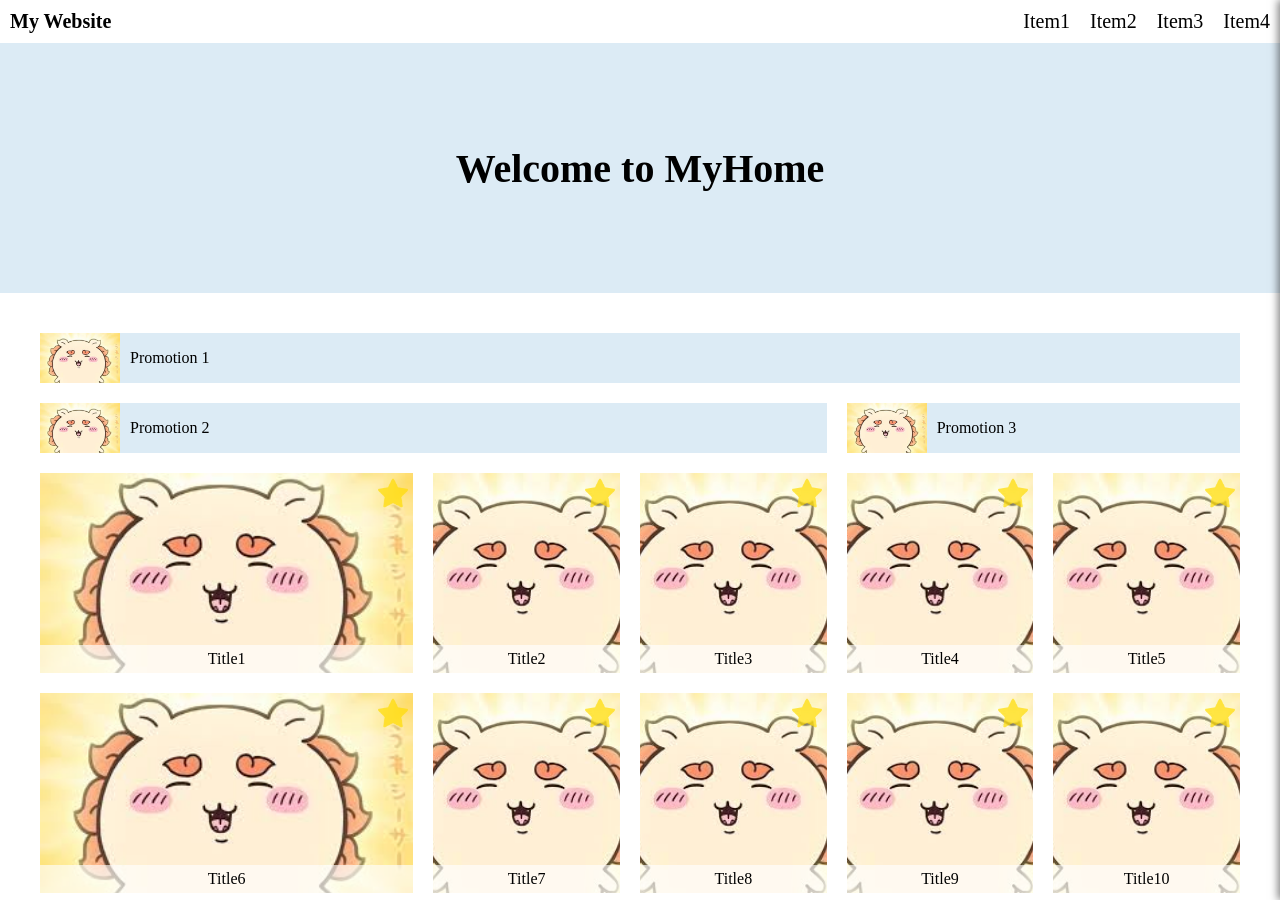
==== index.html @ de57f5bf "file-rename" ====
<!DOCTYPE html>
<html lang="en">
<head>
    <meta charset="UTF-8">
    <meta name="viewport" content="width=device-width, initial-scale=1.0">
    <link rel="stylesheet" href="style.css">
    <title>week1</title>
</head>
<body >
    <div id="overlay" class="overlay"></div>
    <div id="sidebar" class="sidebar">
        <button id="sidebar-btn" onclick= exitToggle()>
            <span>X</span>
        </button>
        <ul id="sidebar-menu">
            <li class="sidebar-menu-items">Item1</li>
            <li class="sidebar-menu-items">Item2</li>
            <li class="sidebar-menu-items">Item3</li>
            <li class="sidebar-menu-items">Item4</li>
        </ul>
    </div>
    <nav>
        <span id="logo">My Website</span>

        <button id="burger-bt">
            <img   class="burger" src="options.png" alt="">
        </button>
        <ul id="menu">
            <li class="menu-items">Item1</li>
            <li class="menu-items">Item2</li>
            <li class="menu-items">Item3</li>
            <li class="menu-items">Item4</li>
        </ul>
    </nav>
    <header>
        <span>Welcome to MyHome</span>
    </header>
    <main>
        <section  class="promotion-section">
            <div class="promotion-bars bar-1">
            <img class="promotion-img" src="shisa.jpg" alt=""/>
            <div class="promotion-content">Promotion 1 </div>
            </div>
            <div class="promotion-bars bar-2">
            <img class="promotion-img" src="shisa.jpg" alt=""/>
            <div class="promotion-content">Promotion 2 </div>
            </div>
            <div class="promotion-bars bar-3">
            <img class="promotion-img" src="shisa.jpg" alt=""/>
            <div class="promotion-content">Promotion 3 </div>
            </div>
        </section >
        
        <section  class="content-section">
            <article  class="content-block">
                <img class="content-img" src="shisa.jpg" alt="">
                <img class="content-star" src="star.png" alt="">
                <div class="content-img-title">
                    Title1
                </div>
            </article >
            <article  class="content-block">
                <img class="content-img" src="shisa.jpg" alt="">
                <img class="content-star" src="star.png" alt="">
                <div class="content-img-title">
                    Title2
                </div>
            </article >
            <article  class="content-block">
                <img class="content-img" src="shisa.jpg" alt="">
                <img class="content-star" src="star.png" alt="">
                <div class="content-img-title">
                    Title3
                </div>
            </article >
            <article  class="content-block">
                <img class="content-img" src="shisa.jpg" alt="">
                <img class="content-star" src="star.png" alt="">
                <div class="content-img-title">
                    Title4
                </div>
            </article >
            <article  class="content-block">
                <img class="content-img" src="shisa.jpg" alt="">
                <img class="content-star" src="star.png" alt="">
                <div class="content-img-title">
                    Title5
                </div>
            </article >
            <article  class="content-block">
                <img class="content-img" src="shisa.jpg" alt="">
                <img class="content-star" src="star.png" alt="">
                <div class="content-img-title">
                    Title6
                </div>
            </article >
            <article  class="content-block">
                <img class="content-img" src="shisa.jpg" alt="">
                <img class="content-star" src="star.png" alt="">
                <div class="content-img-title">
                    Title7
                </div>
            </article >
            <article  class="content-block">
                <img class="content-img" src="shisa.jpg" alt="">
                <img class="content-star" src="star.png" alt="">
                <div class="content-img-title">
                    Title8
                </div>
            </article >
            <article  class="content-block block-9">
                <img class="content-img" src="shisa.jpg" alt="">
                <img class="content-star" src="star.png" alt="">
                <div class="content-img-title">
                    Title9
                </div>
            </article >
            <article  class="content-block block-10">
                <img class="content-img" src="shisa.jpg" alt="">
                <img class="content-star" src="star.png" alt="">
                <div class="content-img-title">
                    Title10
                </div>
            </article >
            
        </section >
        
    </main>
    <script>
    const mediaQuery = window.matchMedia('(min-width: 600px)');
    function handleTabletChange(e) {
        if (e.matches) {
            exitToggle();
        }
    }
    mediaQuery.addEventListener('change', handleTabletChange);

    document.getElementById("burger-bt").addEventListener("click",burgerToggle);
    document.getElementById("sidebar-btn").addEventListener("click",exitToggle);
    document.getElementById("overlay").addEventListener("click",exitToggle);

    function burgerToggle(){
        let overlay = document.getElementById("overlay");
        let sidebar = document.getElementById("sidebar");
        overlay.classList.add("active");
        sidebar.classList.add("active");
    }
    function exitToggle(){
        let overlay = document.getElementById("overlay");
        let sidebar = document.getElementById("sidebar");
        sidebar.classList.remove("active");
        overlay.classList.remove("active");

    }
</script>
</body>
</html>
---- style.css ----
:root{
    --base-font-size: 20px;
    --main-color: #DCEBF5;
}

* {
    font-family: "Times New Roman", Times, serif;
    margin: 0;
    box-sizing: border-box;
}
body{
    display: flex;
    flex-direction: column;
    align-items: center;
}
nav{
    display: flex;
    justify-content:space-between;
    align-items: center;
    width: 100%;
    background-color: #ffffff;
    color: #000000;
}
header{
    display: flex;
    justify-content: center;
    align-items: center;

    width: 100%;
    height: 250px;
    font-size: calc(var(--base-font-size) *2);
    background-color: var(--main-color);
    color: #000000;
    font-weight: bold;
}

main{
    display: flex;
    flex-direction: column;
    margin-top: 40px;
    width: 1200px;
    background-color: #ffffff;
    color: #000000;
    
}
/* navbar物件 */
#logo{
    justify-self: center;
    font-size: var(--base-font-size);
    padding: 10px;
    white-space:nowrap;
    font-weight: bold;
}
#menu{
    display:flex;
    list-style-type: none;
    margin: 0;
    padding: 0;
}
.overlay{
    position: fixed;
    width: 100vw;
    height: 100vh;
    background-color: rgba(0, 0, 0, 0);
    z-index: 5;
    display: none;
}
.sidebar {
  position: fixed;
  top: 0;
  right: -300px; 
  width: 300px;
  height: 100vh; 
  background-color: #ffffff;
  z-index: 6; 
  transition: right 0.3s ease; 
  box-shadow: -2px 0 8px rgba(0, 0, 0, .5);
  padding: 10px;
}
#sidebar-menu{
    list-style-type: none;
    display: flex;
    flex-direction: column;
    align-items: center;
    margin: 0;
    padding: 0;
    
}
.sidebar-menu-items{
    font-size: calc(var(--base-font-size)*1.5);
    padding: 15px;
}
#sidebar-btn{
    position: absolute;
    top: 5px;
    right: 2px;
    background-color: #00000000;
    border: 0;
    cursor: pointer;
    font-size: calc(var(--base-font-size)*1.5);
}

.overlay.active {
  display: block;
}

/* 讓選單從右側滑入畫面 */
.sidebar.active {
  right: 0; 
}
.menu-items{
   font-size: var(--base-font-size); 
   padding: 10px;
}
#burger-bt{
    background-color: #00000000;
    border: 0;
    cursor: pointer;
}
.burger{
    display: none;
    height: 30px;
}
/* promotion-section */
.promotion-section{
    display: grid;
    grid-template-columns: 2fr 1fr;
    gap: 20px;
    grid-template-areas: 
    "b1 b1"
    "b2 b3";
}
.bar-1{
    grid-area: b1;
}
.bar-2{
    grid-area: b2;
}
.bar-3{
    grid-area: b3;
}
.promotion-bars{
    display: flex;
    flex-direction: row;
    background-color: var(--main-color);
    
}
.promotion-img{
    width: 80px;
    height: 50px;
}
.promotion-content{
    display: flex;
    justify-content: start;
    align-items: center;
    padding-left: 10px;
}
/* main下層物件 */
.content-section{
    display:grid;
    grid-template-columns: 2fr 1fr 1fr 1fr 1fr;
    gap: 20px;
    margin-top: 20px;
}
.content-block{
    height: 200px;
    display: flex;
    justify-content: center;
    align-items: center;
    position: relative;
    
}
.content-img {
  width: 100%;
  height: 100%;
  object-fit:cover;
  object-position: center;
}
.content-img-title{
    width: 100%;
    position: absolute;
    bottom:0px;
    left: 0px;
    background-color: rgba(255, 255, 255, 0.647);
    display: inline-flex;
    justify-content: center;
    align-items: center;
    padding: 5px;


}

.content-star{
    width: 40px;
    position: absolute;
    top: 0px;
    right: 0px;
    opacity: 0.7;
}
@media (min-width: 1200px) and (max-width:1920px) {
    .promotion-section{
        grid-template-columns: 2fr 1fr;
        gap: 20px;
        grid-template-areas: 
        "b1 b1"
        "b2 b3";
    }
    .content-section{
        display:grid;
        grid-template-columns: 2fr 1fr 1fr 1fr 1fr;
        gap: 20px;
        margin-top: 20px;
    }
}
@media (min-width: 600px) and (max-width:1200px) {
    main{
        width: 90%;
    }
    .promotion-section{
        grid-template-columns: 1fr 1fr;
        gap: 20px;
        grid-template-areas: 
        "b1 b2"
        "b3 b3";
    }
    .content-section{
        display:grid;
        grid-template-columns: 1fr 1fr 1fr 1fr;
        gap: 20px;
        margin-top: 20px;
    }
    .block-9 {
        grid-column: span 2;
    }
    .block-10 {
        grid-column: span 2;
    }
    
}
@media (min-width: 360px) and (max-width:600px) {
    main{
        width: 90%;
    }
    #menu{
        display: none;
    }
    .burger{
        display: block;
    }
    .promotion-section{
        grid-template-columns:1fr;
        gap: 20px;
        grid-template-areas: 
        "b1"
        "b2"
        "b3";
    }
    .content-section{
        display:grid;
        grid-template-columns: 1fr;
        gap: 20px;
        margin-top: 20px;
    }
    
}
@media (max-width: 360px){
    main{
        width: 90%;
    }
    #menu{
        display: none;
    }
    .burger{
        display: block;
    }
    .promotion-section{
        grid-template-columns:1fr;
        gap: 20px;
        grid-template-areas: 
        "b1"
        "b2"
        "b3";
    }
    .content-section{
        display:grid;
        grid-template-columns: 1fr;
        gap: 20px;
        margin-top: 20px;
    }
}
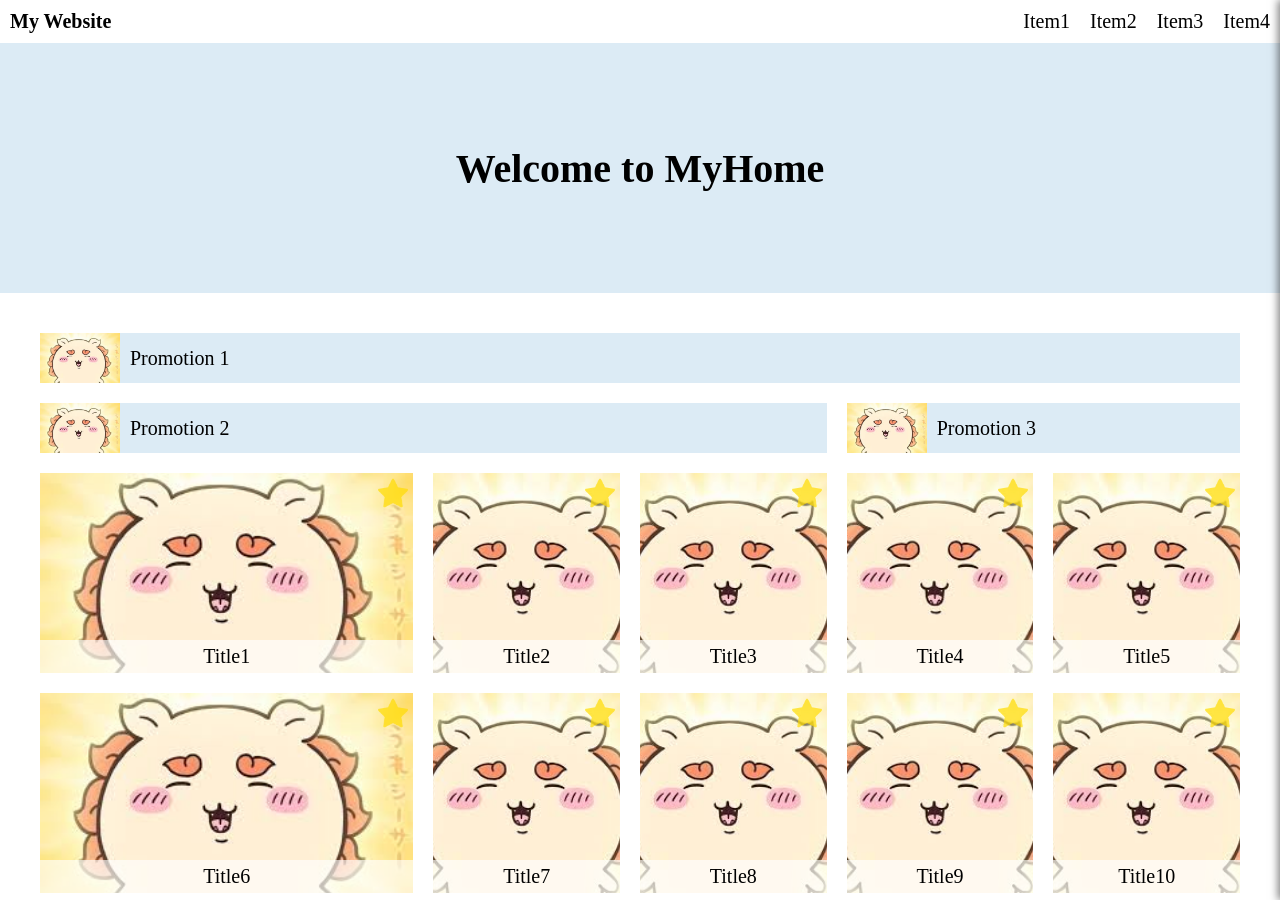
==== commit ad57d207: "week-fix-font-size" ====
--- a/index.html
+++ b/index.html
@@ -13,40 +13,40 @@
             <span>X</span>
         </button>
         <ul id="sidebar-menu">
-            <li class="sidebar-menu-items">Item1</li>
-            <li class="sidebar-menu-items">Item2</li>
-            <li class="sidebar-menu-items">Item3</li>
-            <li class="sidebar-menu-items">Item4</li>
+            <li class="sidebar-menu-items"><a href="https://www.youtube.com/watch?v=dQw4w9WgXcQ">Item1</a></li>
+            <li class="sidebar-menu-items"><a href="https://www.youtube.com/watch?v=dQw4w9WgXcQ">Item2</a></li>
+            <li class="sidebar-menu-items"><a href="https://www.youtube.com/watch?v=RZ_0ImDYrPY">Item3</a></li>
+            <li class="sidebar-menu-items"><a href="https://www.youtube.com/watch?v=dQw4w9WgXcQ">Item4</a></li>
         </ul>
     </div>
     <nav>
         <span id="logo">My Website</span>
 
         <button id="burger-bt">
-            <img   class="burger" src="options.png" alt="">
+            <img  class="burger" src="options.png" alt=""> 
         </button>
         <ul id="menu">
-            <li class="menu-items">Item1</li>
-            <li class="menu-items">Item2</li>
-            <li class="menu-items">Item3</li>
-            <li class="menu-items">Item4</li>
+            <li class="menu-items"><a href="https://www.youtube.com/watch?v=dQw4w9WgXcQ">Item1</a></li>
+            <li class="menu-items"><a href="https://www.youtube.com/watch?v=dQw4w9WgXcQ">Item2</a></li>
+            <li class="menu-items"><a href="https://www.youtube.com/watch?v=RZ_0ImDYrPY">Item3</a></li>
+            <li class="menu-items"><a href="https://www.youtube.com/watch?v=dQw4w9WgXcQ">Item4</a></li>
         </ul>
     </nav>
     <header>
         <span>Welcome to MyHome</span>
     </header>
     <main>
-        <section  class="promotion-section">
+        <section class="promotion-section">
             <div class="promotion-bars bar-1">
-            <img class="promotion-img" src="shisa.jpg" alt=""/>
+                <img class="promotion-img" src="shisa.jpg" alt=""/>
             <div class="promotion-content">Promotion 1 </div>
             </div>
             <div class="promotion-bars bar-2">
-            <img class="promotion-img" src="shisa.jpg" alt=""/>
+                <img class="promotion-img" src="shisa.jpg" alt=""/>
             <div class="promotion-content">Promotion 2 </div>
             </div>
             <div class="promotion-bars bar-3">
-            <img class="promotion-img" src="shisa.jpg" alt=""/>
+                <img class="promotion-img" src="shisa.jpg" alt=""/>
             <div class="promotion-content">Promotion 3 </div>
             </div>
         </section >
--- a/style.css
+++ b/style.css
@@ -41,6 +41,7 @@
     width: 1200px;
     background-color: #ffffff;
     color: #000000;
+    font-size: var(--base-font-size);
     
 }
 /* navbar物件 */
@@ -57,6 +58,29 @@
     margin: 0;
     padding: 0;
 }
+.menu-items{
+   font-size: var(--base-font-size); 
+   padding: 10px;
+}
+.menu-items > a {
+    text-decoration: none;
+    color: #000000;
+}
+.menu-items > a:hover {
+  color: #636363;
+  text-decoration: none;
+}
+
+#burger-bt{
+    background-color: #00000000;
+    border: 0;
+    cursor: pointer;
+}
+.burger{
+    display: none;
+    height: 30px;
+}
+/* sidebar 遮住底下內容 */
 .overlay{
     position: fixed;
     width: 100vw;
@@ -90,6 +114,14 @@
     font-size: calc(var(--base-font-size)*1.5);
     padding: 15px;
 }
+.sidebar-menu-items >a{
+    text-decoration: none;
+    color: #000000;
+}
+.sidebar-menu-items >a:hover {
+  color: #636363;
+  text-decoration: none;
+}
 #sidebar-btn{
     position: absolute;
     top: 5px;
@@ -108,19 +140,7 @@
 .sidebar.active {
   right: 0; 
 }
-.menu-items{
-   font-size: var(--base-font-size); 
-   padding: 10px;
-}
-#burger-bt{
-    background-color: #00000000;
-    border: 0;
-    cursor: pointer;
-}
-.burger{
-    display: none;
-    height: 30px;
-}
+
 /* promotion-section */
 .promotion-section{
     display: grid;
@@ -148,6 +168,8 @@
 .promotion-img{
     width: 80px;
     height: 50px;
+    object-fit:cover;
+    object-position: center;
 }
 .promotion-content{
     display: flex;
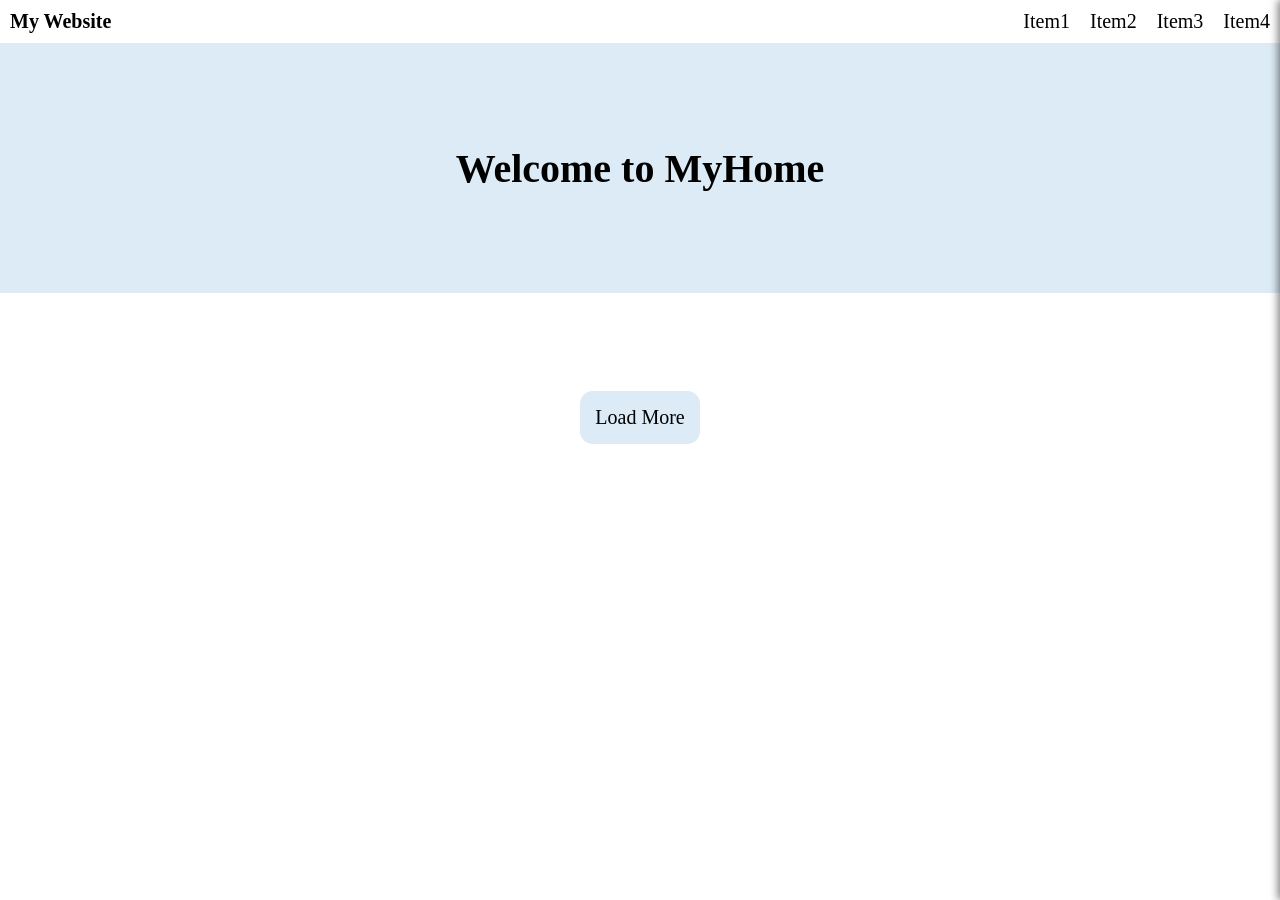
==== commit 0da24218: "week3" ====
--- a/index.html
+++ b/index.html
@@ -4,7 +4,7 @@
     <meta charset="UTF-8">
     <meta name="viewport" content="width=device-width, initial-scale=1.0">
     <link rel="stylesheet" href="style.css">
-    <title>week1</title>
+    <title>week3</title>
 </head>
 <body >
     <div id="overlay" class="overlay"></div>
@@ -36,108 +36,30 @@
         <span>Welcome to MyHome</span>
     </header>
     <main>
-        <section class="promotion-section">
-            <div class="promotion-bars bar-1">
-                <img class="promotion-img" src="shisa.jpg" alt=""/>
-            <div class="promotion-content">Promotion 1 </div>
-            </div>
-            <div class="promotion-bars bar-2">
-                <img class="promotion-img" src="shisa.jpg" alt=""/>
-            <div class="promotion-content">Promotion 2 </div>
-            </div>
-            <div class="promotion-bars bar-3">
-                <img class="promotion-img" src="shisa.jpg" alt=""/>
-            <div class="promotion-content">Promotion 3 </div>
-            </div>
+        <section id="promotion-section" class="promotion-section">
         </section >
-        
-        <section  class="content-section">
-            <article  class="content-block">
-                <img class="content-img" src="shisa.jpg" alt="">
-                <img class="content-star" src="star.png" alt="">
-                <div class="content-img-title">
-                    Title1
-                </div>
-            </article >
-            <article  class="content-block">
-                <img class="content-img" src="shisa.jpg" alt="">
-                <img class="content-star" src="star.png" alt="">
-                <div class="content-img-title">
-                    Title2
-                </div>
-            </article >
-            <article  class="content-block">
-                <img class="content-img" src="shisa.jpg" alt="">
-                <img class="content-star" src="star.png" alt="">
-                <div class="content-img-title">
-                    Title3
-                </div>
-            </article >
-            <article  class="content-block">
-                <img class="content-img" src="shisa.jpg" alt="">
-                <img class="content-star" src="star.png" alt="">
-                <div class="content-img-title">
-                    Title4
-                </div>
-            </article >
-            <article  class="content-block">
-                <img class="content-img" src="shisa.jpg" alt="">
-                <img class="content-star" src="star.png" alt="">
-                <div class="content-img-title">
-                    Title5
-                </div>
-            </article >
-            <article  class="content-block">
-                <img class="content-img" src="shisa.jpg" alt="">
-                <img class="content-star" src="star.png" alt="">
-                <div class="content-img-title">
-                    Title6
-                </div>
-            </article >
-            <article  class="content-block">
-                <img class="content-img" src="shisa.jpg" alt="">
-                <img class="content-star" src="star.png" alt="">
-                <div class="content-img-title">
-                    Title7
-                </div>
-            </article >
-            <article  class="content-block">
-                <img class="content-img" src="shisa.jpg" alt="">
-                <img class="content-star" src="star.png" alt="">
-                <div class="content-img-title">
-                    Title8
-                </div>
-            </article >
-            <article  class="content-block block-9">
-                <img class="content-img" src="shisa.jpg" alt="">
-                <img class="content-star" src="star.png" alt="">
-                <div class="content-img-title">
-                    Title9
-                </div>
-            </article >
-            <article  class="content-block block-10">
-                <img class="content-img" src="shisa.jpg" alt="">
-                <img class="content-star" src="star.png" alt="">
-                <div class="content-img-title">
-                    Title10
-                </div>
-            </article >
-            
+        <section  id="content-section" class="content-section">
         </section >
-        
+        <section id ="bottom-bar">
+            <button id="more-bt" >Load More</button>
+        </section>  
     </main>
-    <script>
+    
+    <script type="module">
+    import {load,main} from "./task3.js"
     const mediaQuery = window.matchMedia('(min-width: 600px)');
     function handleTabletChange(e) {
         if (e.matches) {
             exitToggle();
         }
     }
+    main();
     mediaQuery.addEventListener('change', handleTabletChange);
 
     document.getElementById("burger-bt").addEventListener("click",burgerToggle);
     document.getElementById("sidebar-btn").addEventListener("click",exitToggle);
     document.getElementById("overlay").addEventListener("click",exitToggle);
+    document.getElementById("more-bt").addEventListener("click",loadMore);
 
     function burgerToggle(){
         let overlay = document.getElementById("overlay");
@@ -152,6 +74,9 @@
         overlay.classList.remove("active");
 
     }
-</script>
+    function loadMore(){
+        load(13);
+    }
+    </script>
 </body>
 </html>
--- a/style.css
+++ b/style.css
@@ -219,6 +219,31 @@
     right: 0px;
     opacity: 0.7;
 }
+#bottom-bar{
+    margin-top: 2vh;
+    display: flex;
+    justify-content: center;
+}
+#more-bt {
+    display: flex;
+    justify-content: center;
+    font-size: var(--base-font-size);
+    background-color: var(--main-color);
+    border: none;
+    padding: 15px; 
+    cursor: pointer;
+    border-radius: 1vw
+}
+#more-bt :active  {
+
+    font-size: var(--base-font-size);
+    background-color:#52626d;
+    border: none;
+    padding: 15px; 
+    cursor: pointer;
+    border-radius: 1vw
+}
+
 @media (min-width: 1200px) and (max-width:1920px) {
     .promotion-section{
         grid-template-columns: 2fr 1fr;
@@ -259,6 +284,7 @@
     }
     
 }
+
 @media (min-width: 360px) and (max-width:600px) {
     main{
         width: 90%;
